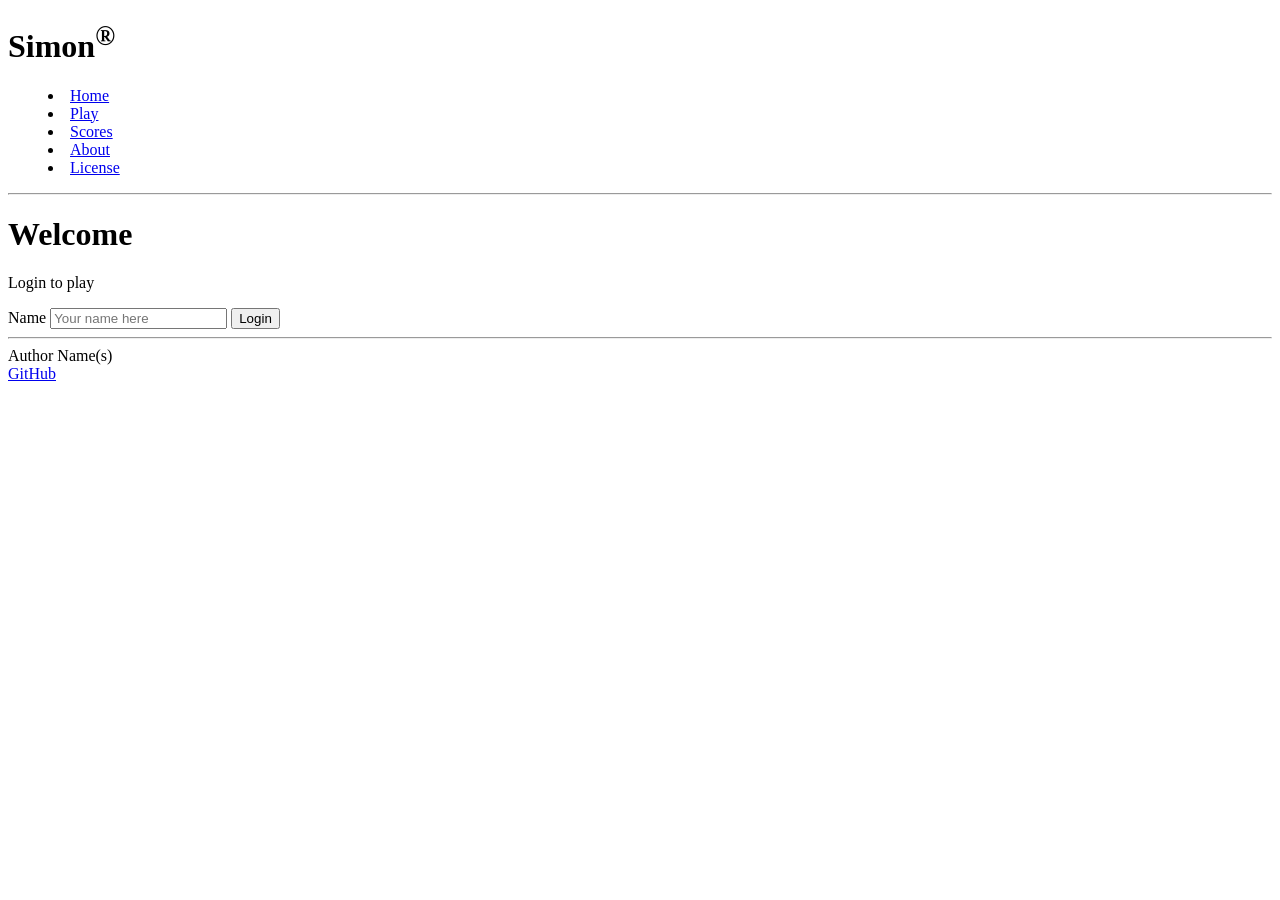
==== index.html @ 9959e4cd "added license page with no content" ====
<!DOCTYPE html>
<html lang="en">
  <head>
    <meta charset="UTF-8" />
    <!-- Tell browsers not to scale the viewport automatically -->
    <meta name="viewport" content="width=device-width, initial-scale=1.0" />
    <title>Simon</title>
    <link rel="icon" href="favicon.ico" />
  </head>
  <body>
    <!-- Use header, main, and footer elements to give semantic structure -->
    <header>
      <h1>Simon<sup>&reg;</sup></h1>

      <!-- Navigation elements -->
      <nav>
        <!-- Menu is a semantic alternative to <ul> that represents an interaction -->
        <menu>
          <li><a href="index.html">Home</a></li>
          <li><a href="play.html">Play</a></li>
          <li><a href="scores.html">Scores</a></li>
          <li><a href="about.html">About</a></li>
          <li><a href="license.html">License</a></li>
        </menu>
      </nav>

      <!-- Since we don't have the ability to style we use old style HTML to give some visual formatting -->
      <hr />
    </header>

    <main>
      <h1>Welcome</h1>
      <p>Login to play</p>
      <form method="get" action="play.html">
        <label for="name">Name</label>
        <input type="text" id="name" placeholder="Your name here" />
        <button type="submit">Login</button>
      </form>
    </main>

    <footer>
      <hr />
      <span class="text-reset">Author Name(s)</span>
      <br />
      <a href="https://github.com/webprogramming260/simon-html">GitHub</a>
    </footer>
  </body>
</html>
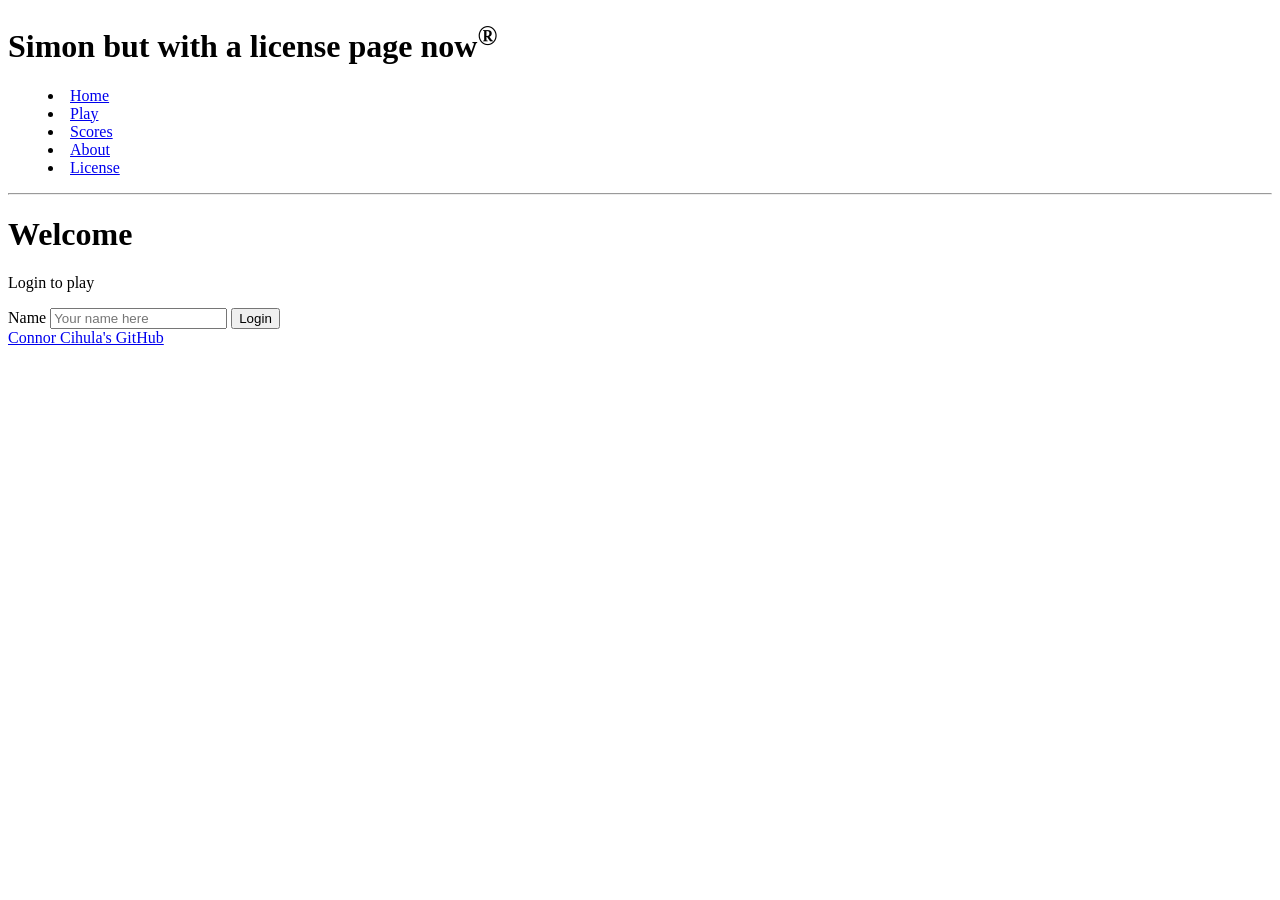
==== commit a51ab171: "touch ups to the home page" ====
--- a/index.html
+++ b/index.html
@@ -10,7 +10,7 @@
   <body>
     <!-- Use header, main, and footer elements to give semantic structure -->
     <header>
-      <h1>Simon<sup>&reg;</sup></h1>
+      <h1>Simon but with a license page now<sup>&reg;</sup></h1>
 
       <!-- Navigation elements -->
       <nav>
@@ -39,10 +39,7 @@
     </main>
 
     <footer>
-      <hr />
-      <span class="text-reset">Author Name(s)</span>
-      <br />
-      <a href="https://github.com/webprogramming260/simon-html">GitHub</a>
+      <a href="https://github.com/ElemehnoP/simon.got">Connor Cihula's GitHub</a>
     </footer>
   </body>
 </html>
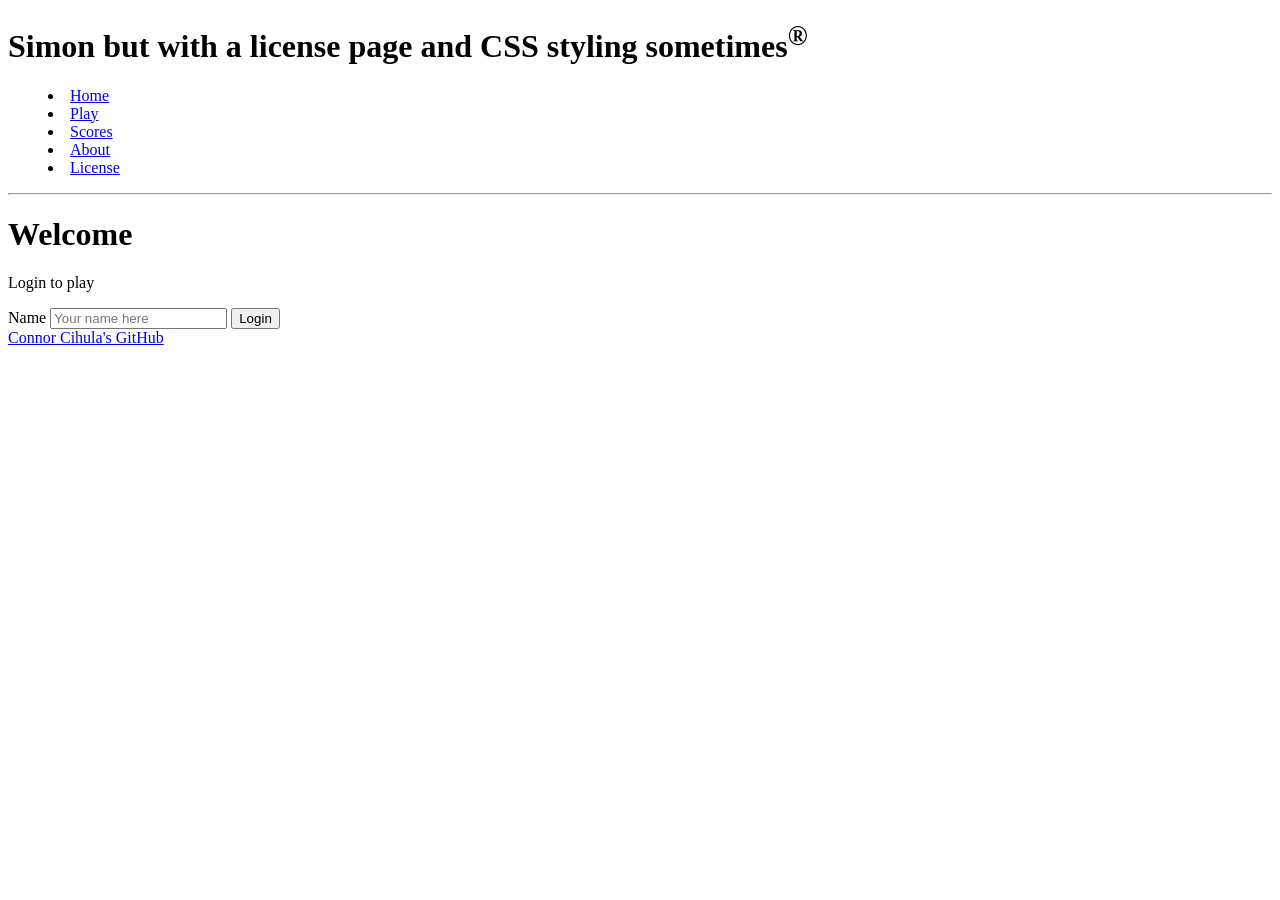
==== commit 4581006b: "added CSS styling to various files" ====
--- a/index.html
+++ b/index.html
@@ -10,7 +10,7 @@
   <body>
     <!-- Use header, main, and footer elements to give semantic structure -->
     <header>
-      <h1>Simon but with a license page now<sup>&reg;</sup></h1>
+      <h1>Simon but with a license page and CSS styling sometimes<sup>&reg;</sup></h1>
 
       <!-- Navigation elements -->
       <nav>
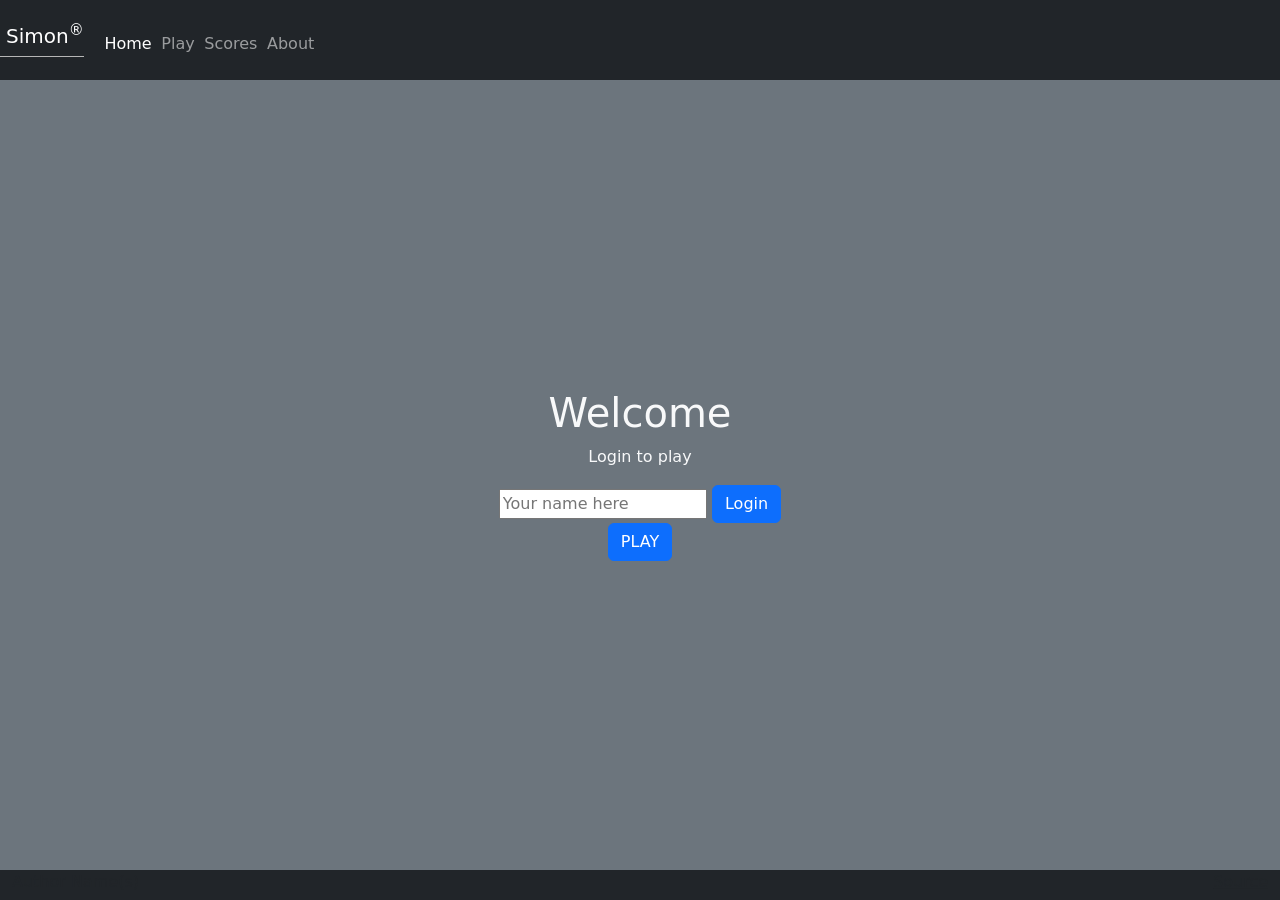
==== commit e98f2aad: "added a play button" ====
--- a/index.html
+++ b/index.html
@@ -6,40 +6,59 @@
     <meta name="viewport" content="width=device-width, initial-scale=1.0" />
     <title>Simon</title>
     <link rel="icon" href="favicon.ico" />
+
+    <link rel="stylesheet" href="main.css" />
+
+    <!-- Include bootstrap CSS framework -->
+    <link
+      href="https://cdn.jsdelivr.net/npm/bootstrap@5.2.2/dist/css/bootstrap.min.css"
+      rel="stylesheet"
+      integrity="sha384-Zenh87qX5JnK2Jl0vWa8Ck2rdkQ2Bzep5IDxbcnCeuOxjzrPF/et3URy9Bv1WTRi"
+      crossorigin="anonymous"
+    />
   </head>
-  <body>
-    <!-- Use header, main, and footer elements to give semantic structure -->
-    <header>
-      <h1>Simon but with a license page and CSS styling sometimes<sup>&reg;</sup></h1>
-
-      <!-- Navigation elements -->
-      <nav>
-        <!-- Menu is a semantic alternative to <ul> that represents an interaction -->
-        <menu>
-          <li><a href="index.html">Home</a></li>
-          <li><a href="play.html">Play</a></li>
-          <li><a href="scores.html">Scores</a></li>
-          <li><a href="about.html">About</a></li>
-          <li><a href="license.html">License</a></li>
+  <body class="bg-dark text-light">
+    <header class="container-fluid">
+      <nav class="navbar fixed-top navbar-dark">
+        <a class="navbar-brand" href="#">Simon<sup>&reg;</sup></a>
+        <menu class="navbar-nav">
+          <li class="nav-item">
+            <a class="nav-link active" href="index.html">Home</a>
+          </li>
+          <li class="nav-item">
+            <a class="nav-link" href="play.html">Play</a>
+          </li>
+          <li class="nav-item">
+            <a class="nav-link" href="scores.html">Scores</a>
+          </li>
+          <li class="nav-item">
+            <a class="nav-link" href="about.html">About</a>
+          </li>
         </menu>
       </nav>
-
-      <!-- Since we don't have the ability to style we use old style HTML to give some visual formatting -->
-      <hr />
     </header>
 
-    <main>
-      <h1>Welcome</h1>
-      <p>Login to play</p>
-      <form method="get" action="play.html">
-        <label for="name">Name</label>
-        <input type="text" id="name" placeholder="Your name here" />
-        <button type="submit">Login</button>
-      </form>
+    <main class="container-fluid bg-secondary text-center">
+      <div>
+        <h1>Welcome</h1>
+        <p>Login to play</p>
+        <form method="get" action="play.html">
+          <input type="text" id="name" placeholder="Your name here" />
+          <button type="submit" class="btn btn-primary">Login</button>
+        </form>
+        <a class="btn btn-primary" href="play.html" role="button">PLAY</a>
+      </div>
     </main>
 
-    <footer>
-      <a href="https://github.com/ElemehnoP/simon.got">Connor Cihula's GitHub</a>
+    <footer class="bg-dark text-dark text-muted">
+      <div class="container-fluid">
+        <span class="text-reset">Author Name(s)</span>
+        <a
+          class="text-reset"
+          href="https://github.com/webprogramming260/simon-css"
+          >Source</a
+        >
+      </div>
     </footer>
   </body>
 </html>
--- a/main.css
+++ b/main.css
@@ -0,0 +1,162 @@
+body {
+    display: flex;
+    flex-direction: column;
+    min-width: 375px;
+  }
+  
+  header {
+    flex: 0 80px;
+  }
+  
+  main {
+    flex: 1 calc(100vh - 110px);
+    display: flex;
+    flex-direction: column;
+    align-items: center;
+    justify-content: space-around;
+  }
+  
+  footer {
+    flex: 0 30px;
+  }
+  
+  menu {
+    flex: 1;
+    display: flex;
+    /*  overwrite Bootstrap so the menu does not wrap */
+    flex-direction: row !important;
+    list-style: none;
+  }
+  
+  .navbar-brand {
+    padding-left: 0.3em;
+    border-bottom: solid rgb(182, 182, 182) thin;
+  }
+  
+  menu .nav-item {
+    padding: 0 0.3em;
+  }
+  
+  footer a {
+    float: right;
+  }
+  
+  #count {
+    color: rgb(246, 239, 158);
+  }
+  
+  .players {
+    flex: 1;
+    width: 100%;
+    padding: 0.5em;
+  }
+  
+  .player-name {
+    color: rgb(118, 190, 210);
+  }
+  
+  .game {
+    background: rgb(0, 0, 0);
+    border-radius: 50%;
+    box-shadow: 0 0 20px 5px rgb(69, 69, 69);
+    width: 80vw;
+    height: 80vw;
+    position: absolute;
+    min-width: 350px;
+    min-height: 350px;
+    max-width: min(80vmin, 1000px);
+    max-height: min(80vmin, 1000px);
+  }
+  
+  .button-container {
+    width: 100%;
+    height: 100%;
+    display: grid;
+    grid-template-columns: 1fr 1fr;
+    gap: 20px;
+  }
+  
+  .button-top-left {
+    border-radius: 100% 0 0 0;
+    margin: 20px 0 0 20px;
+    background-color: green;
+    border: thick solid rgb(36, 53, 0);
+  }
+  
+  .button-top-right {
+    border-radius: 0 100% 0 0;
+    margin: 20px 20px 0 0;
+    background-color: red;
+    border: thick solid rgb(83, 12, 12);
+  }
+  
+  .button-bottom-left {
+    border-radius: 0 0 0 100%;
+    margin: 0 0 20px 20px;
+    background-color: yellow;
+    border: thick solid rgb(130, 124, 13);
+  }
+  
+  .button-bottom-right {
+    border-radius: 0 0 100% 0;
+    margin: 0 20px 20px 0;
+    background-color: blue;
+    border: thick solid rgb(27, 14, 100);
+  }
+  
+  .controls {
+    position: absolute;
+    border-radius: 50%;
+    width: 200px;
+    height: 200px;
+    background-color: black;
+    padding: 2em;
+    display: flex;
+    align-items: center;
+    justify-content: space-around;
+    flex-direction: column;
+  }
+  
+  .game-name {
+    font-size: 2em;
+    font-weight: bold;
+    margin-bottom: 0.5em;
+  }
+  
+  .score {
+    position: absolute;
+    text-align: center;
+    font-size: 20px;
+    font-family: monospace;
+    font-weight: bold;
+    color: red;
+    cursor: default;
+    width: 50px;
+    height: 30px;
+    border-radius: 10px;
+    border: solid thin rgb(117, 0, 0);
+    background-color: #300;
+  }
+  
+  .center {
+    top: 50%;
+    left: 50%;
+    transform: translateX(-50%) translateY(-50%);
+  }
+  
+  @media (max-height: 600px) {
+    header {
+      display: none;
+    }
+    footer {
+      display: none;
+    }
+    main {
+      flex: 1 100vh;
+    }
+  }
+  /* .btn-primary
+  {
+    size: 400px !important;
+    color: red !important;
+  } */
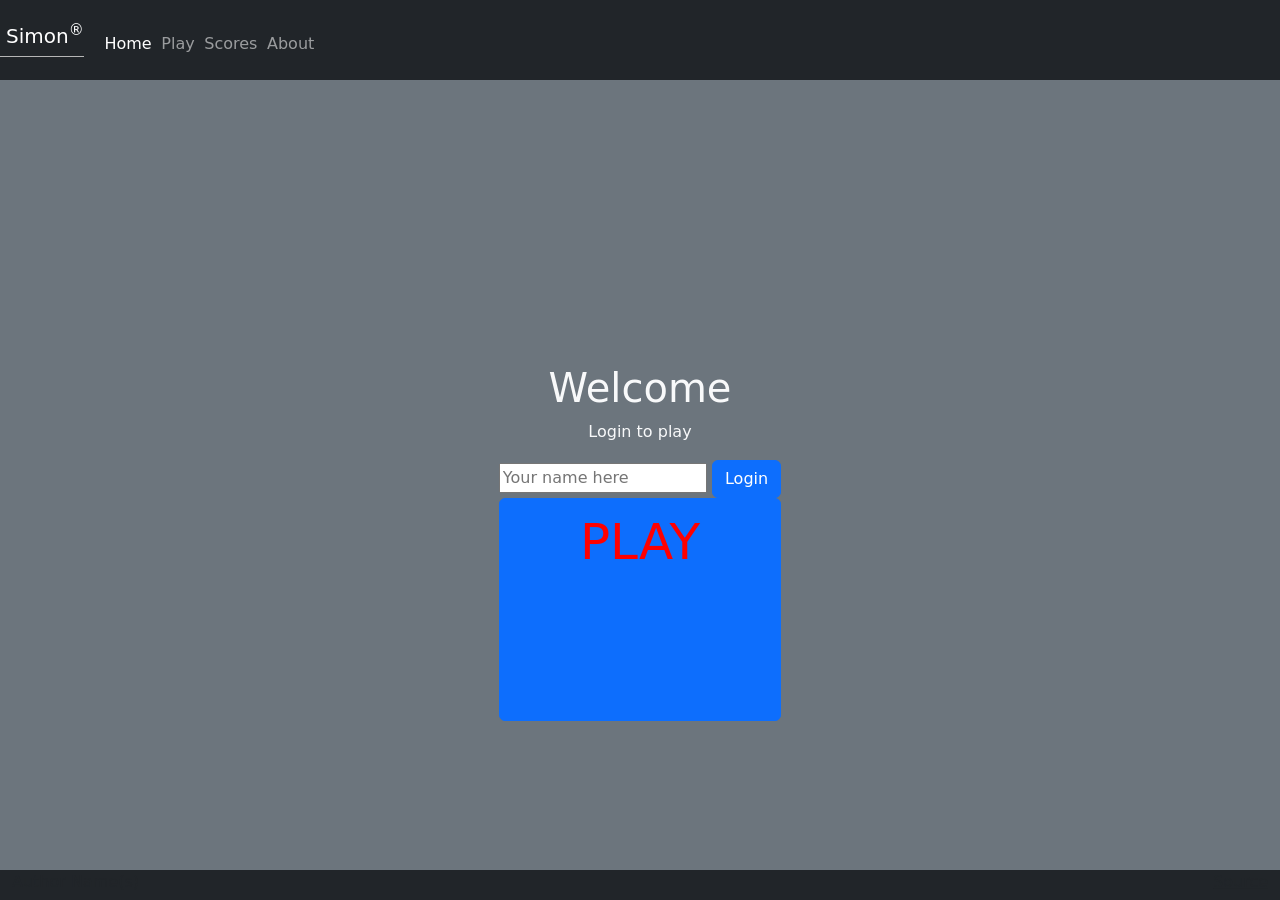
==== commit b52f69cc: "Made play button flashy" ====
--- a/index.html
+++ b/index.html
@@ -46,7 +46,7 @@
           <input type="text" id="name" placeholder="Your name here" />
           <button type="submit" class="btn btn-primary">Login</button>
         </form>
-        <a class="btn btn-primary" href="play.html" role="button">PLAY</a>
+        <a class="btn btn-primary" href="play.html" role="buttonGlow">PLAY</a>
       </div>
     </main>
 
--- a/main.css
+++ b/main.css
@@ -160,3 +160,10 @@
     size: 400px !important;
     color: red !important;
   } */
+  [role=buttonGlow]
+  {
+      color: red !important;
+      width: 100% !important;
+      height: 100% !important;
+      font-size: 50px !important;
+  }
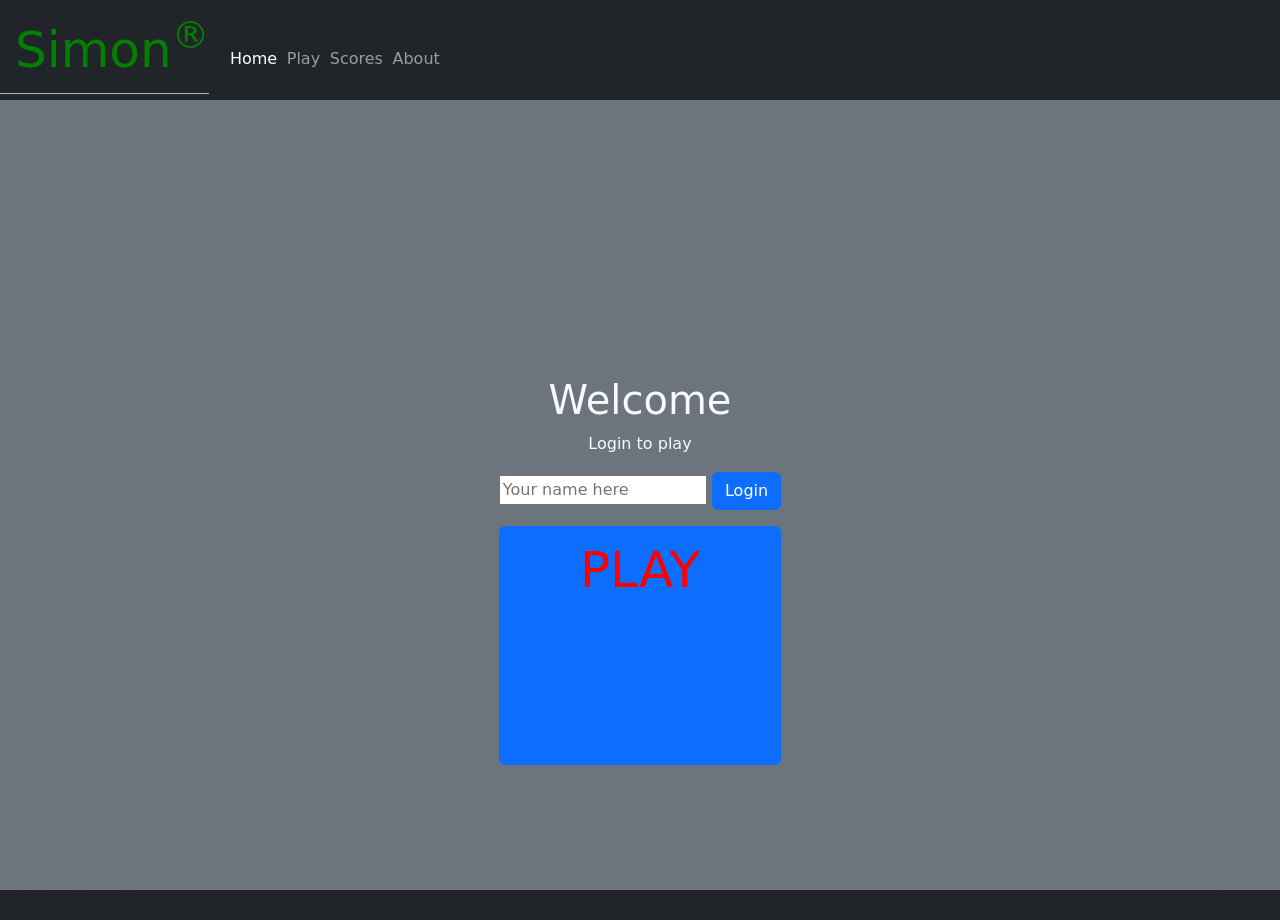
==== commit ea1340dd: "Made homepage more visually appealing" ====
--- a/index.html
+++ b/index.html
@@ -20,7 +20,7 @@
   <body class="bg-dark text-light">
     <header class="container-fluid">
       <nav class="navbar fixed-top navbar-dark">
-        <a class="navbar-brand" href="#">Simon<sup>&reg;</sup></a>
+        <a class="navbar-brand" href="#" id="large">Simon<sup>&reg;</sup></a>
         <menu class="navbar-nav">
           <li class="nav-item">
             <a class="nav-link active" href="index.html">Home</a>
@@ -40,12 +40,13 @@
 
     <main class="container-fluid bg-secondary text-center">
       <div>
-        <h1>Welcome</h1>
+        <h1 class="fancy">Welcome</h1>
         <p>Login to play</p>
         <form method="get" action="play.html">
           <input type="text" id="name" placeholder="Your name here" />
           <button type="submit" class="btn btn-primary">Login</button>
         </form>
+        <p></p>
         <a class="btn btn-primary" href="play.html" role="buttonGlow">PLAY</a>
       </div>
     </main>
--- a/main.css
+++ b/main.css
@@ -5,7 +5,7 @@
   }
   
   header {
-    flex: 0 80px;
+    flex: 0 100px;
   }
   
   main {
@@ -166,4 +166,22 @@
       width: 100% !important;
       height: 100% !important;
       font-size: 50px !important;
-  }+  }
+
+.fancy
+{
+  animation-name: colors;
+  animation-duration: 5s;
+  animation-iteration-count: infinite;
+}
+@keyframes colors
+{
+0%      { color: red;    }
+50%     { color: orange; }
+100%    { color: red;    }
+}
+#large
+{
+    color: green;
+    font-size: 50px;
+}
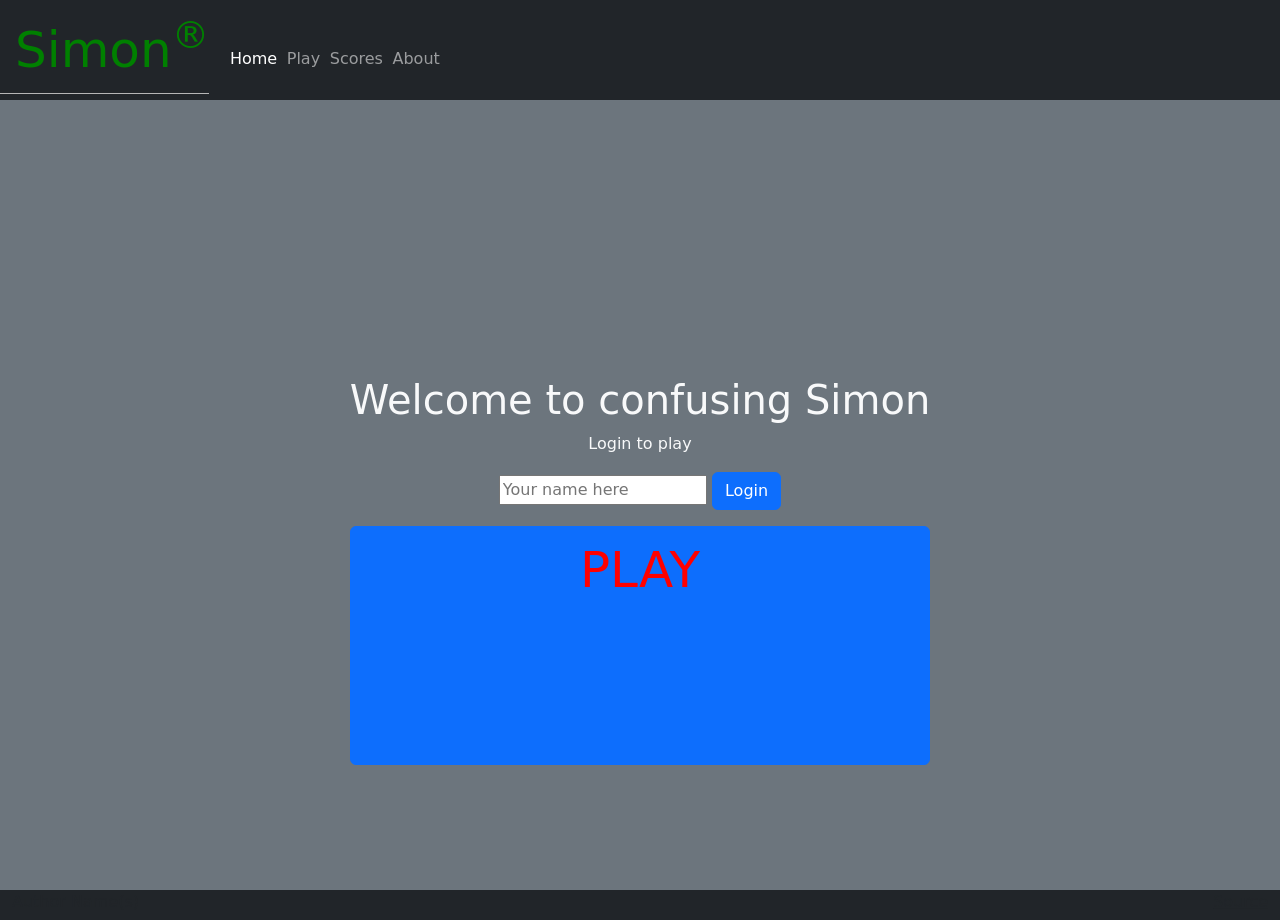
==== commit 17759ce1: "Made simon gameplay more interesting/confusing" ====
--- a/index.html
+++ b/index.html
@@ -40,7 +40,7 @@
 
     <main class="container-fluid bg-secondary text-center">
       <div>
-        <h1 class="fancy">Welcome</h1>
+        <h1 class="fancy">Welcome to confusing Simon</h1>
         <p>Login to play</p>
         <form method="get" action="play.html">
           <input type="text" id="name" placeholder="Your name here" />
--- a/main.css
+++ b/main.css
@@ -80,28 +80,28 @@
     border-radius: 100% 0 0 0;
     margin: 20px 0 0 20px;
     background-color: green;
-    border: thick solid rgb(36, 53, 0);
+
   }
   
   .button-top-right {
     border-radius: 0 100% 0 0;
     margin: 20px 20px 0 0;
-    background-color: red;
-    border: thick solid rgb(83, 12, 12);
+    background-color: green;
+
   }
   
   .button-bottom-left {
     border-radius: 0 0 0 100%;
     margin: 0 0 20px 20px;
-    background-color: yellow;
-    border: thick solid rgb(130, 124, 13);
+    background-color: green;
+
   }
   
   .button-bottom-right {
     border-radius: 0 0 100% 0;
     margin: 0 20px 20px 0;
-    background-color: blue;
-    border: thick solid rgb(27, 14, 100);
+    background-color: green;
+
   }
   
   .controls {
@@ -124,15 +124,15 @@
   }
   
   .score {
-    position: absolute;
+
     text-align: center;
     font-size: 20px;
     font-family: monospace;
     font-weight: bold;
     color: red;
     cursor: default;
-    width: 50px;
-    height: 30px;
+    width: 40px;
+    height: 20px;
     border-radius: 10px;
     border: solid thin rgb(117, 0, 0);
     background-color: #300;
